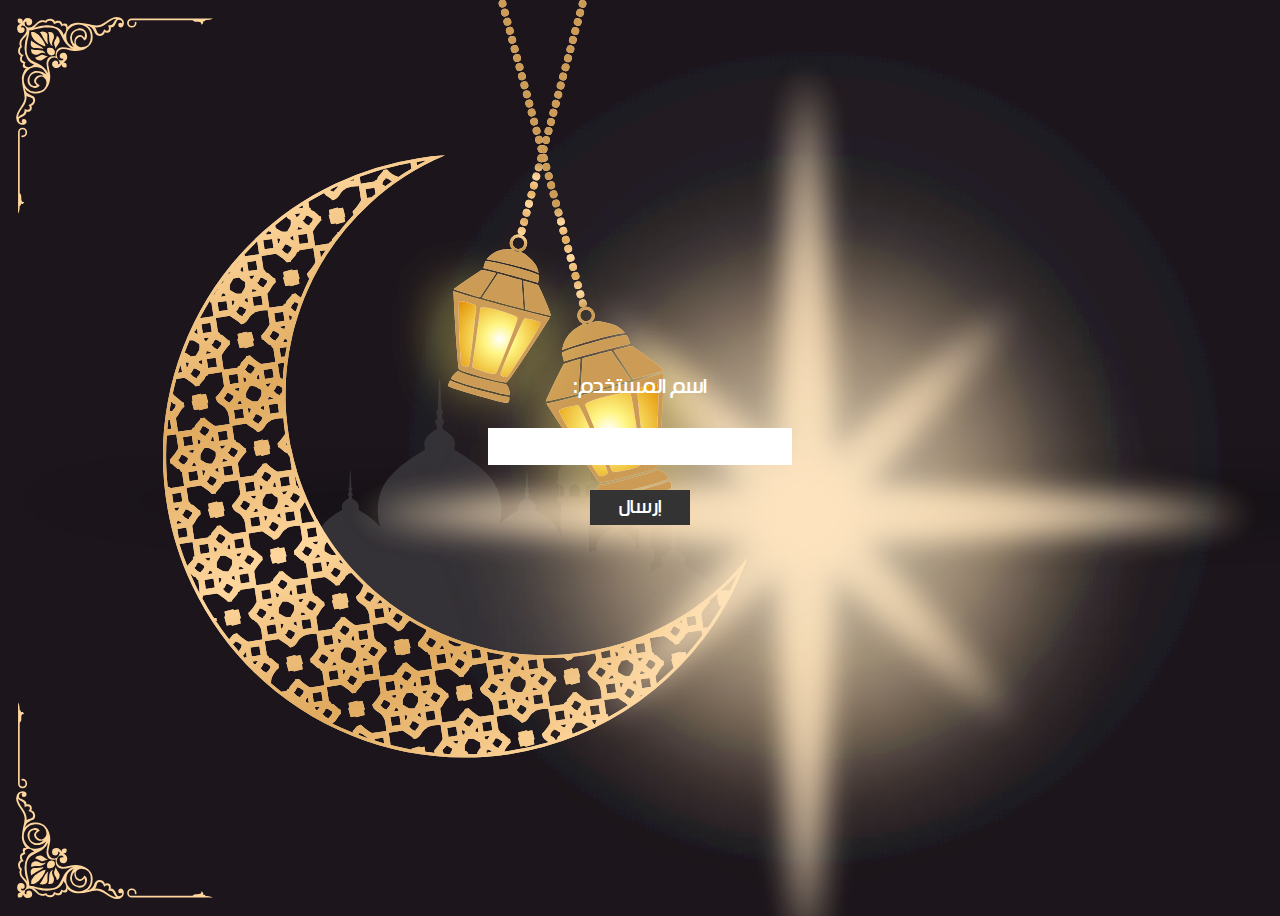
==== index.html @ a0f9703f "Add files via upload" ====
<!DOCTYPE html>
<html lang="ar" dir="rtl">
<head>
  <meta charset="UTF-8">
  <title>عيد الفطر</title>
  <link rel="stylesheet" href="css/style.css">
</head>
<body>
  <div class="container">
    <form id="form">
      <label for="name">اسم المستخدم:</label><br>
      <input type="text" id="name" name="name"><br>
      <input type="submit" value="إرسال">
    </form> 
  </div>
  <script src="js/script.js"></script>
</body>
</html>
---- css/style.css ----
@font-face {
font-family: myFirstFont;
src: url(../fonts/Hacen-Saudi-Arabia.ttf);
}

{
box-sizing: border-box;
}
body {
font-family: myFirstFont;
background-image: url("../assets/images/eid.svg");
background-repeat: no-repeat;
background-size: cover;
min-height: 100vh;
display: flex;
justify-content: center;
align-items: center;
overflow-y: hidden;
}

.container {
max-width: 800px;
margin: 0 auto;
text-align: center;
}

header {
background-color: #333;
color: #fff;
padding: 20px;
}

header a {
color: #fff;
text-decoration: none;
}

footer {
background-color: #333;
color: #fff;
padding: 20px;
}

#form {
display: flex;
flex-direction: column;
align-items: center;
margin-bottom: 20px;
}

#form label {
font-size: 20px;
color: #fff;
}

#form input[type="text"] {
width: 300px;
height: 35px;
font-size: 18px;
text-align: center;
border: none;
background-color: #fff;
color: #333;
}

#form input[type="submit"] {
width: 100px;
height: 35px;
font-size: 18px;
font-family: myFirstFont;
border: none;
background-color: #333;
color: #fff;
cursor: pointer;
}

#greeting {
font-size: 32px;
color: #333;
background-color: #fff;
padding: 20px;
border-radius: 5px;
}
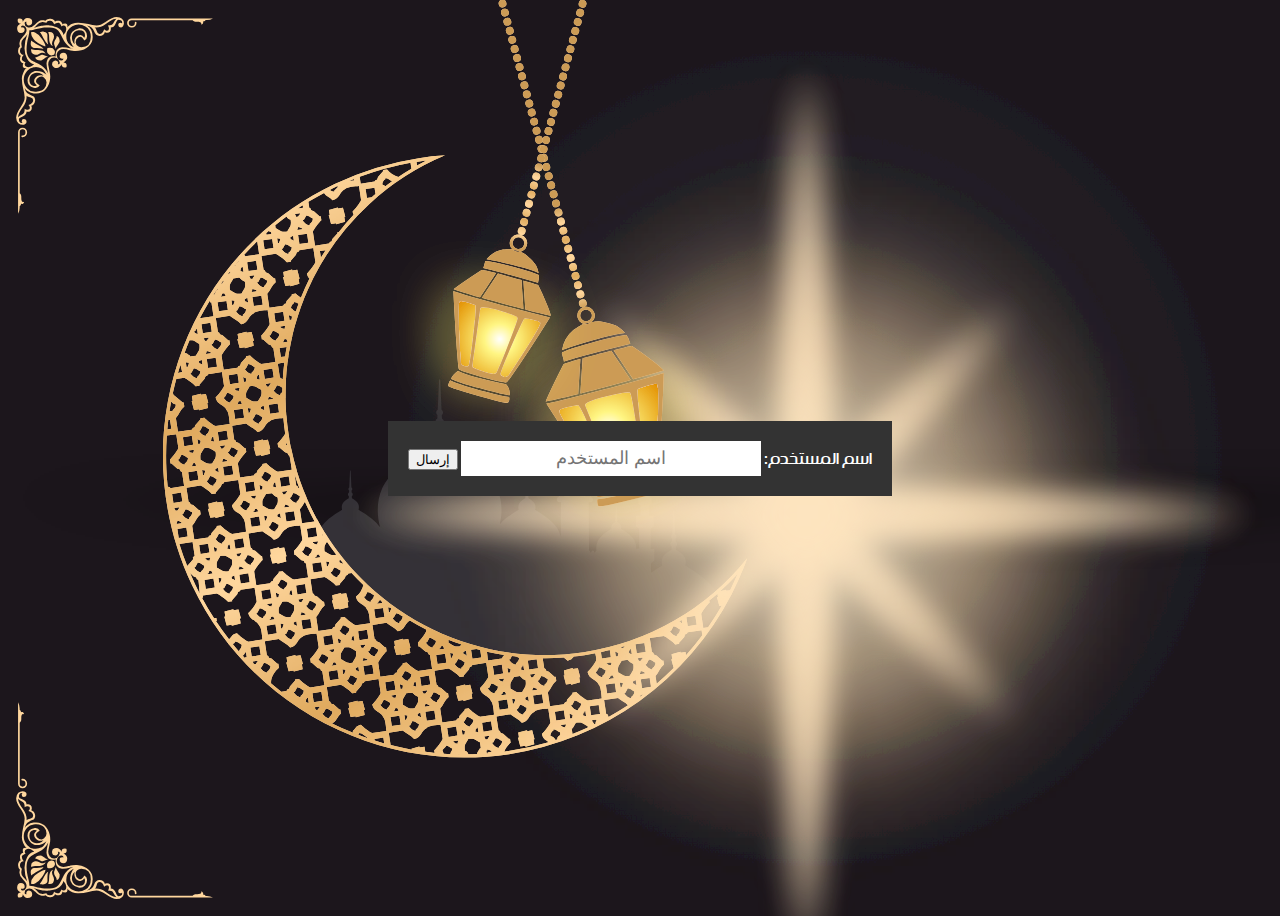
==== commit a4c9e6bd: "Add files via upload" ====
--- a/index.html
+++ b/index.html
@@ -3,16 +3,19 @@
 <head>
   <meta charset="UTF-8">
   <title>عيد الفطر</title>
+  <link rel="stylesheet" href="https://cdn.jsdelivr.net/npm/bootstrap@4.5.3/dist/css/bootstrap.min.css" integrity="sha384-TX8t27EcRE3e/ihU7zmQxVncDAy5uIKz4rEkgIXeMed4M0jlfIDPvg6uqKI2xXr2" crossorigin="anonymous">
   <link rel="stylesheet" href="css/style.css">
 </head>
 <body>
-  <div class="container">
-    <form id="form">
-      <label for="name">اسم المستخدم:</label><br>
-      <input type="text" id="name" name="name"><br>
-      <input type="submit" value="إرسال">
-    </form> 
-  </div>
+  <header>
+    <div class="container">
+      <form id="form" class="form-inline justify-content-center">
+        <label for="name" class="sr-only">اسم المستخدم:</label>
+        <input type="text" id="name" name="name" class="form-control m-2" placeholder="اسم المستخدم">
+        <button type="submit" class="btn btn-primary m-2">إرسال</button>
+      </form> 
+    </div>
+  </header>
   <script src="js/script.js"></script>
 </body>
 </html>
--- a/css/style.css
+++ b/css/style.css
@@ -1,83 +1,82 @@
 @font-face {
-font-family: myFirstFont;
-src: url(../fonts/Hacen-Saudi-Arabia.ttf);
+  font-family: myFirstFont;
+  src: url(../fonts/Hacen-Saudi-Arabia.ttf);
 }
 
-{
-box-sizing: border-box;
+* {
+  box-sizing: border-box;
 }
+
 body {
-font-family: myFirstFont;
-background-image: url("../assets/images/eid.svg");
-background-repeat: no-repeat;
-background-size: cover;
-min-height: 100vh;
-display: flex;
-justify-content: center;
-align-items: center;
-overflow-y: hidden;
+  font-family: myFirstFont;
+  background-image: url("../assets/images/eid.svg");
+  background-repeat: no-repeat;
+  background-size: cover;
+  min-height: 100vh;
+  display: flex;
+  justify-content: center;
+  align-items: center;
+  overflow-y: hidden;
 }
 
 .container {
-max-width: 800px;
-margin: 0 auto;
-text-align: center;
+  max-width: 800px;
+  margin: 0 auto;
+  text-align: center;
 }
 
 header {
-background-color: #333;
-color: #fff;
-padding: 20px;
+  background-color: #333;
+  color: #fff;
+  padding: 20px;
 }
 
 header a {
-color: #fff;
-text-decoration: none;
+  color: #fff;
+  text-decoration: none;
 }
 
 footer {
-background-color: #333;
-color: #fff;
-padding: 20px;
+  background-color: #333;
+  color: #fff;
+  padding: 20px;
+  border-top: 3px solid #fff;
+  box-shadow: 0 2px 4px rgba(0, 0, 0, 0.2);
 }
 
-#form {
-display: flex;
-flex-direction: column;
-align-items: center;
-margin-bottom: 20px;
+footer p {
+  font-size: 18px;
 }
 
-#form label {
-font-size: 20px;
-color: #fff;
+#greeting {
+  font-size: 32px;
+  color: #333;
+  background-color: #fff;
+  padding: 20px;
+  border-radius: 5px;
 }
 
 #form input[type="text"] {
-width: 300px;
-height: 35px;
-font-size: 18px;
-text-align: center;
-border: none;
-background-color: #fff;
-color: #333;
+  width: 300px;
+  height: 35px;
+  font-size: 18px;
+  text-align: center;
+  border: none;
+  background-color: #fff;
+  color: #333;
 }
 
-#form input[type="submit"] {
-width: 100px;
-height: 35px;
-font-size: 18px;
-font-family: myFirstFont;
-border: none;
-background-color: #333;
-color: #fff;
-cursor: pointer;
+/* Mobile styles */
+@media screen and (max-width: 600px) {
+  body {
+    background-size: auto;
+  }
+  .container {
+    max-width: 100%;
+    margin: 0;
+    padding: 20px;
+  }
+  #form input[type="text"] {
+    width: 100%;
+  }
 }
-
-#greeting {
-font-size: 32px;
-color: #333;
-background-color: #fff;
-padding: 20px;
-border-radius: 5px;
-}